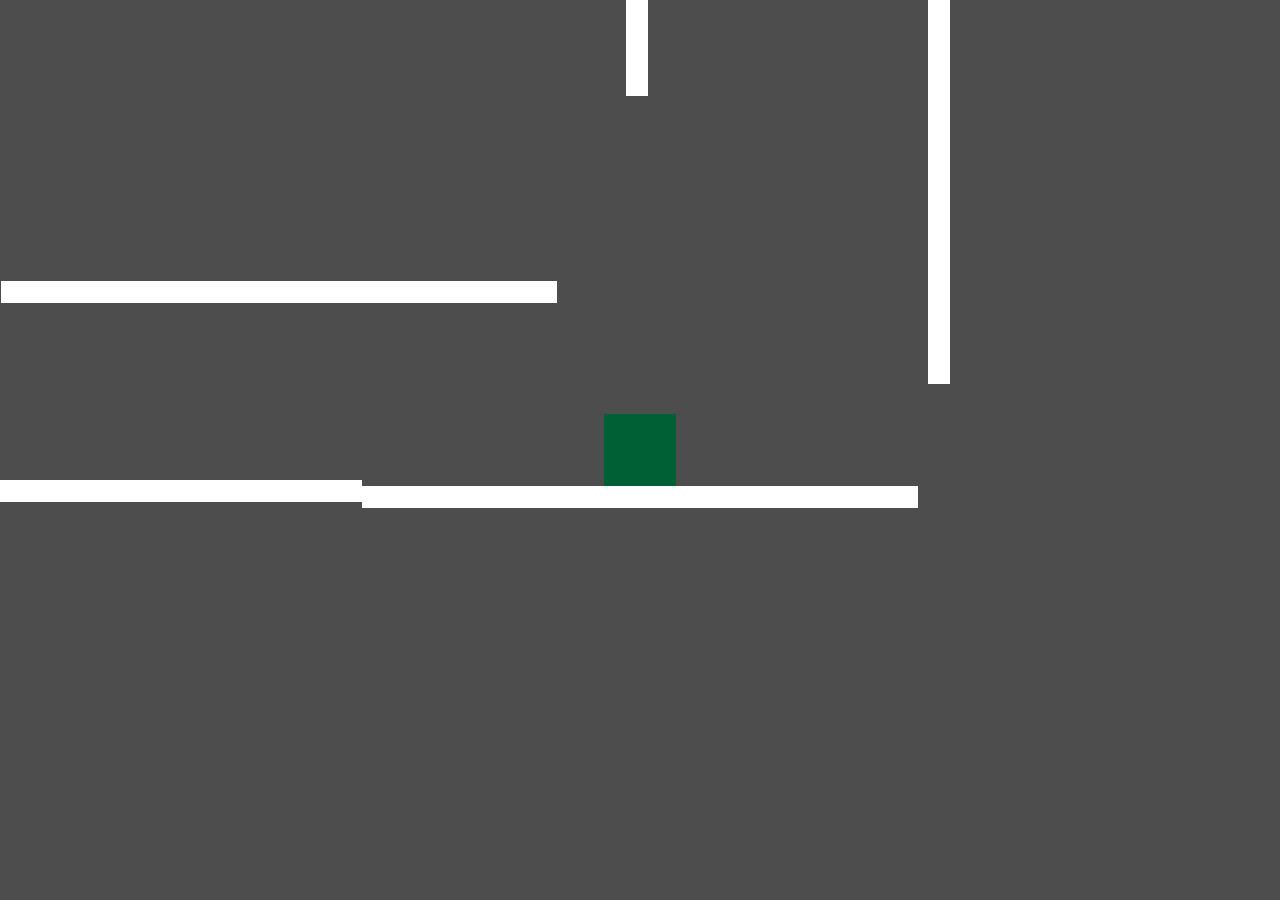
==== play/index.html @ 66088514 "Web build 12cd3b2" ====
<!DOCTYPE html>
<html lang="en">
	<head>
		<meta charset="utf-8">
		<meta name="viewport" content="width=device-width, user-scalable=no, initial-scale=1.0">
		<title>Clef</title>
		<style>
html, body, #canvas {
	margin: 0;
	padding: 0;
	border: 0;
}

body {
	color: white;
	background-color: black;
	overflow: hidden;
	touch-action: none;
}

#canvas {
	display: block;
}

#canvas:focus {
	outline: none;
}

#status, #status-splash, #status-progress {
	position: absolute;
	left: 0;
	right: 0;
}

#status, #status-splash {
	top: 0;
	bottom: 0;
}

#status {
	background-color: #242424;
	display: flex;
	flex-direction: column;
	justify-content: center;
	align-items: center;
	visibility: hidden;
}

#status-splash {
	max-height: 100%;
	max-width: 100%;
	margin: auto;
}

#status-splash.show-image--false {
	display: none;
}

#status-splash.fullsize--true {
	height: 100%;
	width: 100%;
	object-fit: contain;
}

#status-splash.use-filter--false {
	image-rendering: pixelated;
}

#status-progress, #status-notice {
	display: none;
}

#status-progress {
	bottom: 10%;
	width: 50%;
	margin: 0 auto;
}

#status-notice {
	background-color: #5b3943;
	border-radius: 0.5rem;
	border: 1px solid #9b3943;
	color: #e0e0e0;
	font-family: 'Noto Sans', 'Droid Sans', Arial, sans-serif;
	line-height: 1.3;
	margin: 0 2rem;
	overflow: hidden;
	padding: 1rem;
	text-align: center;
	z-index: 1;
}
		</style>
		<link id="-gd-engine-icon" rel="icon" type="image/png" href="index.icon.png" />
<link rel="apple-touch-icon" href="index.apple-touch-icon.png"/>

	</head>
	<body>
		<canvas id="canvas">
			Your browser does not support the canvas tag.
		</canvas>

		<noscript>
			Your browser does not support JavaScript.
		</noscript>

		<div id="status">
			<img id="status-splash" class="show-image--true fullsize--true use-filter--true" src="index.png" alt="">
			<progress id="status-progress"></progress>
			<div id="status-notice"></div>
		</div>

		<script src="index.js"></script>
		<script>
const GODOT_CONFIG = {"args":[],"canvasResizePolicy":2,"emscriptenPoolSize":8,"ensureCrossOriginIsolationHeaders":true,"executable":"index","experimentalVK":false,"fileSizes":{"index.pck":34248,"index.wasm":39514754},"focusCanvas":true,"gdextensionLibs":[],"godotPoolSize":4};
const GODOT_THREADS_ENABLED = false;
const engine = new Engine(GODOT_CONFIG);

(function () {
	const statusOverlay = document.getElementById('status');
	const statusProgress = document.getElementById('status-progress');
	const statusNotice = document.getElementById('status-notice');

	let initializing = true;
	let statusMode = '';

	function setStatusMode(mode) {
		if (statusMode === mode || !initializing) {
			return;
		}
		if (mode === 'hidden') {
			statusOverlay.remove();
			initializing = false;
			return;
		}
		statusOverlay.style.visibility = 'visible';
		statusProgress.style.display = mode === 'progress' ? 'block' : 'none';
		statusNotice.style.display = mode === 'notice' ? 'block' : 'none';
		statusMode = mode;
	}

	function setStatusNotice(text) {
		while (statusNotice.lastChild) {
			statusNotice.removeChild(statusNotice.lastChild);
		}
		const lines = text.split('\n');
		lines.forEach((line) => {
			statusNotice.appendChild(document.createTextNode(line));
			statusNotice.appendChild(document.createElement('br'));
		});
	}

	function displayFailureNotice(err) {
		console.error(err);
		if (err instanceof Error) {
			setStatusNotice(err.message);
		} else if (typeof err === 'string') {
			setStatusNotice(err);
		} else {
			setStatusNotice('An unknown error occurred.');
		}
		setStatusMode('notice');
		initializing = false;
	}

	const missing = Engine.getMissingFeatures({
		threads: GODOT_THREADS_ENABLED,
	});

	if (missing.length !== 0) {
		if (GODOT_CONFIG['serviceWorker'] && GODOT_CONFIG['ensureCrossOriginIsolationHeaders'] && 'serviceWorker' in navigator) {
			let serviceWorkerRegistrationPromise;
			try {
				serviceWorkerRegistrationPromise = navigator.serviceWorker.getRegistration();
			} catch (err) {
				serviceWorkerRegistrationPromise = Promise.reject(new Error('Service worker registration failed.'));
			}
			// There's a chance that installing the service worker would fix the issue
			Promise.race([
				serviceWorkerRegistrationPromise.then((registration) => {
					if (registration != null) {
						return Promise.reject(new Error('Service worker already exists.'));
					}
					return registration;
				}).then(() => engine.installServiceWorker()),
				// For some reason, `getRegistration()` can stall
				new Promise((resolve) => {
					setTimeout(() => resolve(), 2000);
				}),
			]).then(() => {
				// Reload if there was no error.
				window.location.reload();
			}).catch((err) => {
				console.error('Error while registering service worker:', err);
			});
		} else {
			// Display the message as usual
			const missingMsg = 'Error\nThe following features required to run Godot projects on the Web are missing:\n';
			displayFailureNotice(missingMsg + missing.join('\n'));
		}
	} else {
		setStatusMode('progress');
		engine.startGame({
			'onProgress': function (current, total) {
				if (current > 0 && total > 0) {
					statusProgress.value = current;
					statusProgress.max = total;
				} else {
					statusProgress.removeAttribute('value');
					statusProgress.removeAttribute('max');
				}
			},
		}).then(() => {
			setStatusMode('hidden');
		}, displayFailureNotice);
	}
}());
		</script>
	</body>
</html>
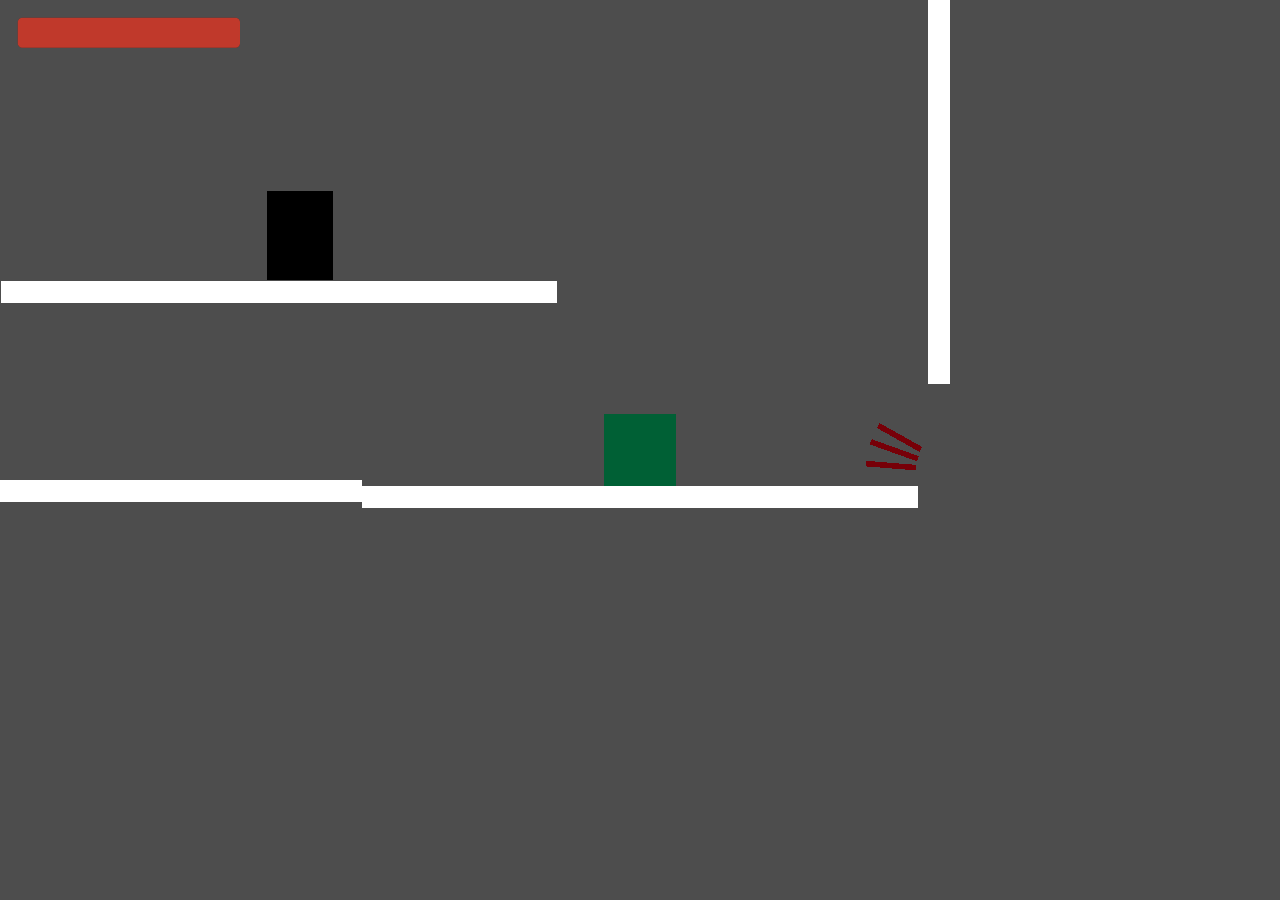
==== commit 9918ca77: "Web build 91ee0d0" ====
--- a/play/index.html
+++ b/play/index.html
@@ -111,7 +111,7 @@
 
 		<script src="index.js"></script>
 		<script>
-const GODOT_CONFIG = {"args":[],"canvasResizePolicy":2,"emscriptenPoolSize":8,"ensureCrossOriginIsolationHeaders":true,"executable":"index","experimentalVK":false,"fileSizes":{"index.pck":34248,"index.wasm":39514754},"focusCanvas":true,"gdextensionLibs":[],"godotPoolSize":4};
+const GODOT_CONFIG = {"args":[],"canvasResizePolicy":2,"emscriptenPoolSize":8,"ensureCrossOriginIsolationHeaders":true,"executable":"index","experimentalVK":false,"fileSizes":{"index.pck":64268,"index.wasm":39514754},"focusCanvas":true,"gdextensionLibs":[],"godotPoolSize":4};
 const GODOT_THREADS_ENABLED = false;
 const engine = new Engine(GODOT_CONFIG);
 
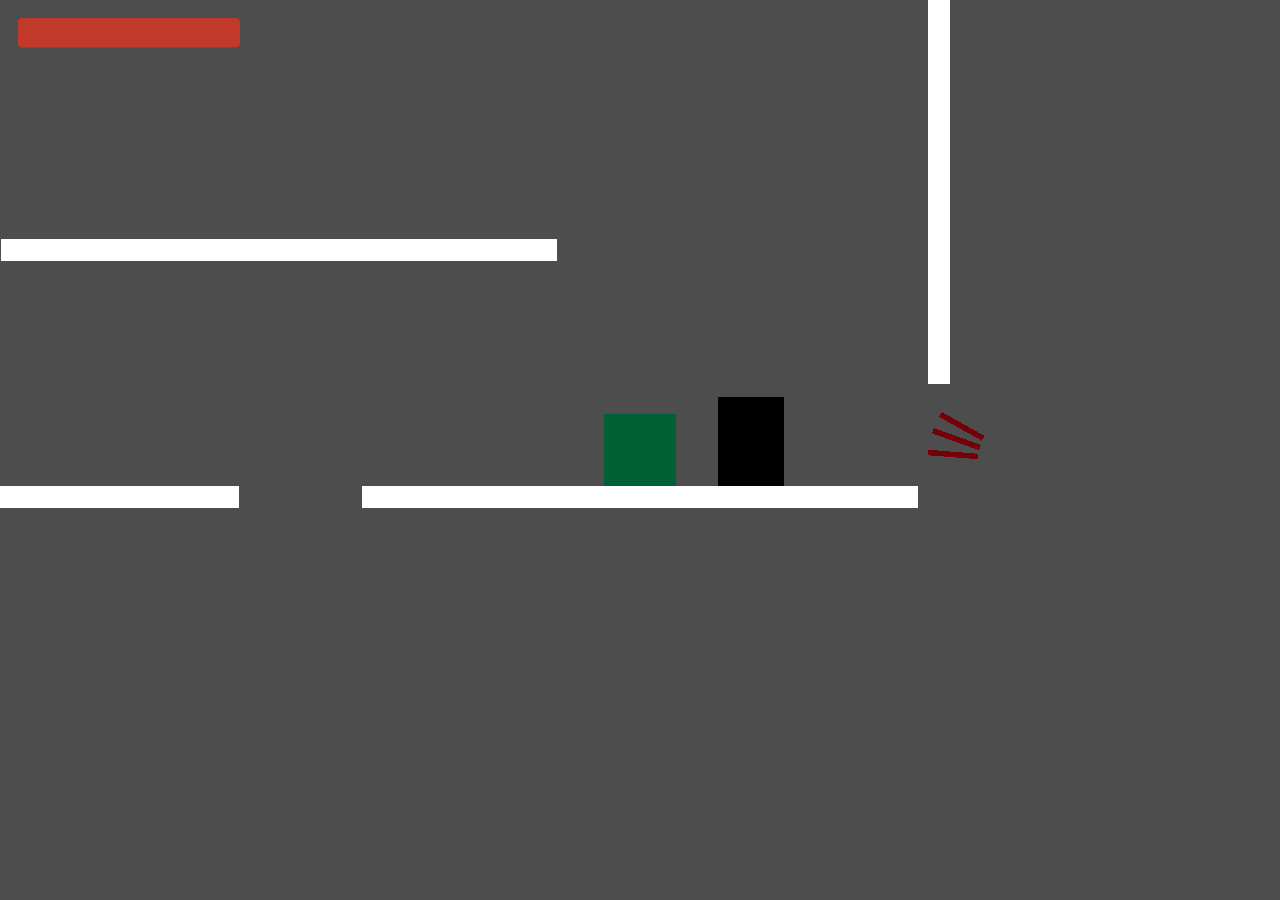
==== commit 85708b23: "Web build 7b0ee93" ====
--- a/play/index.html
+++ b/play/index.html
@@ -111,7 +111,7 @@
 
 		<script src="index.js"></script>
 		<script>
-const GODOT_CONFIG = {"args":[],"canvasResizePolicy":2,"emscriptenPoolSize":8,"ensureCrossOriginIsolationHeaders":true,"executable":"index","experimentalVK":false,"fileSizes":{"index.pck":64268,"index.wasm":39514754},"focusCanvas":true,"gdextensionLibs":[],"godotPoolSize":4};
+const GODOT_CONFIG = {"args":[],"canvasResizePolicy":2,"emscriptenPoolSize":8,"ensureCrossOriginIsolationHeaders":true,"executable":"index","experimentalVK":false,"fileSizes":{"index.pck":94148,"index.wasm":39514754},"focusCanvas":true,"gdextensionLibs":[],"godotPoolSize":4};
 const GODOT_THREADS_ENABLED = false;
 const engine = new Engine(GODOT_CONFIG);
 
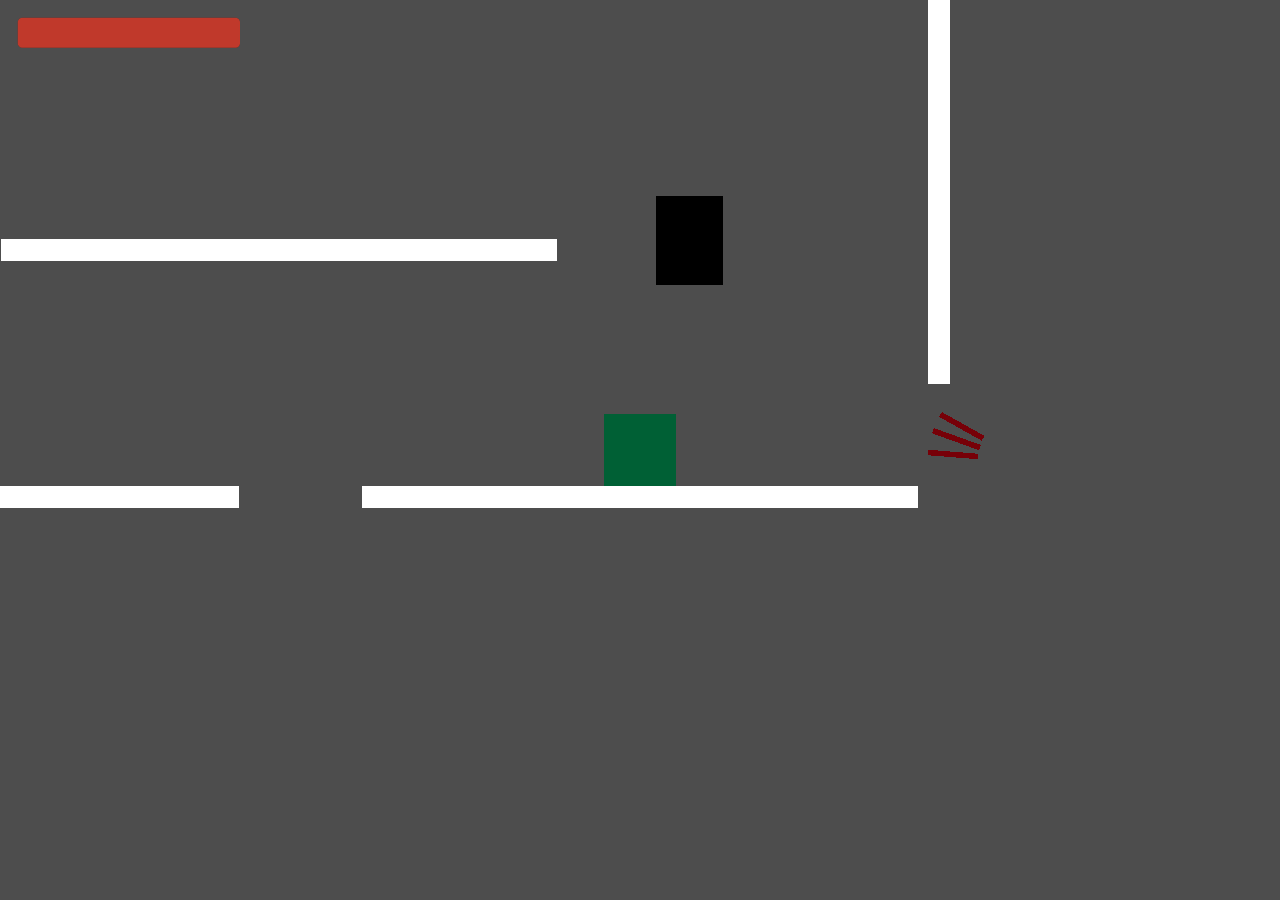
==== commit 7fa1f84f: "Web build cefcf0e" ====
--- a/play/index.html
+++ b/play/index.html
@@ -111,7 +111,7 @@
 
 		<script src="index.js"></script>
 		<script>
-const GODOT_CONFIG = {"args":[],"canvasResizePolicy":2,"emscriptenPoolSize":8,"ensureCrossOriginIsolationHeaders":true,"executable":"index","experimentalVK":false,"fileSizes":{"index.pck":94148,"index.wasm":39514754},"focusCanvas":true,"gdextensionLibs":[],"godotPoolSize":4};
+const GODOT_CONFIG = {"args":[],"canvasResizePolicy":2,"emscriptenPoolSize":8,"ensureCrossOriginIsolationHeaders":true,"executable":"index","experimentalVK":false,"fileSizes":{"index.pck":107028,"index.wasm":39514754},"focusCanvas":true,"gdextensionLibs":[],"godotPoolSize":4};
 const GODOT_THREADS_ENABLED = false;
 const engine = new Engine(GODOT_CONFIG);
 
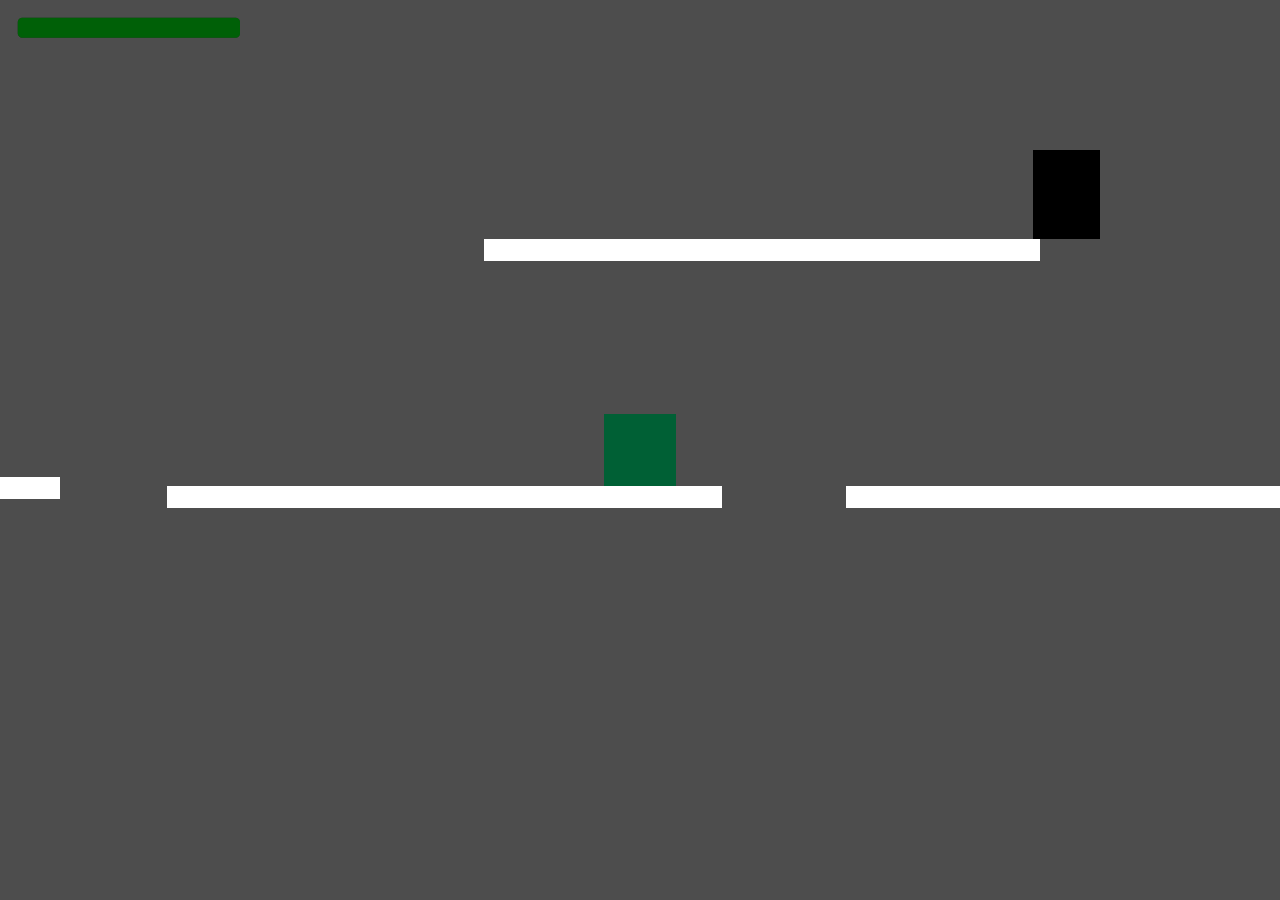
==== commit 23974f0f: "Web build d8722b9" ====
--- a/play/index.html
+++ b/play/index.html
@@ -111,7 +111,7 @@
 
 		<script src="index.js"></script>
 		<script>
-const GODOT_CONFIG = {"args":[],"canvasResizePolicy":2,"emscriptenPoolSize":8,"ensureCrossOriginIsolationHeaders":true,"executable":"index","experimentalVK":false,"fileSizes":{"index.pck":107028,"index.wasm":39514754},"focusCanvas":true,"gdextensionLibs":[],"godotPoolSize":4};
+const GODOT_CONFIG = {"args":[],"canvasResizePolicy":2,"emscriptenPoolSize":8,"ensureCrossOriginIsolationHeaders":true,"executable":"index","experimentalVK":false,"fileSizes":{"index.pck":146376,"index.wasm":39514754},"focusCanvas":true,"gdextensionLibs":[],"godotPoolSize":4};
 const GODOT_THREADS_ENABLED = false;
 const engine = new Engine(GODOT_CONFIG);
 
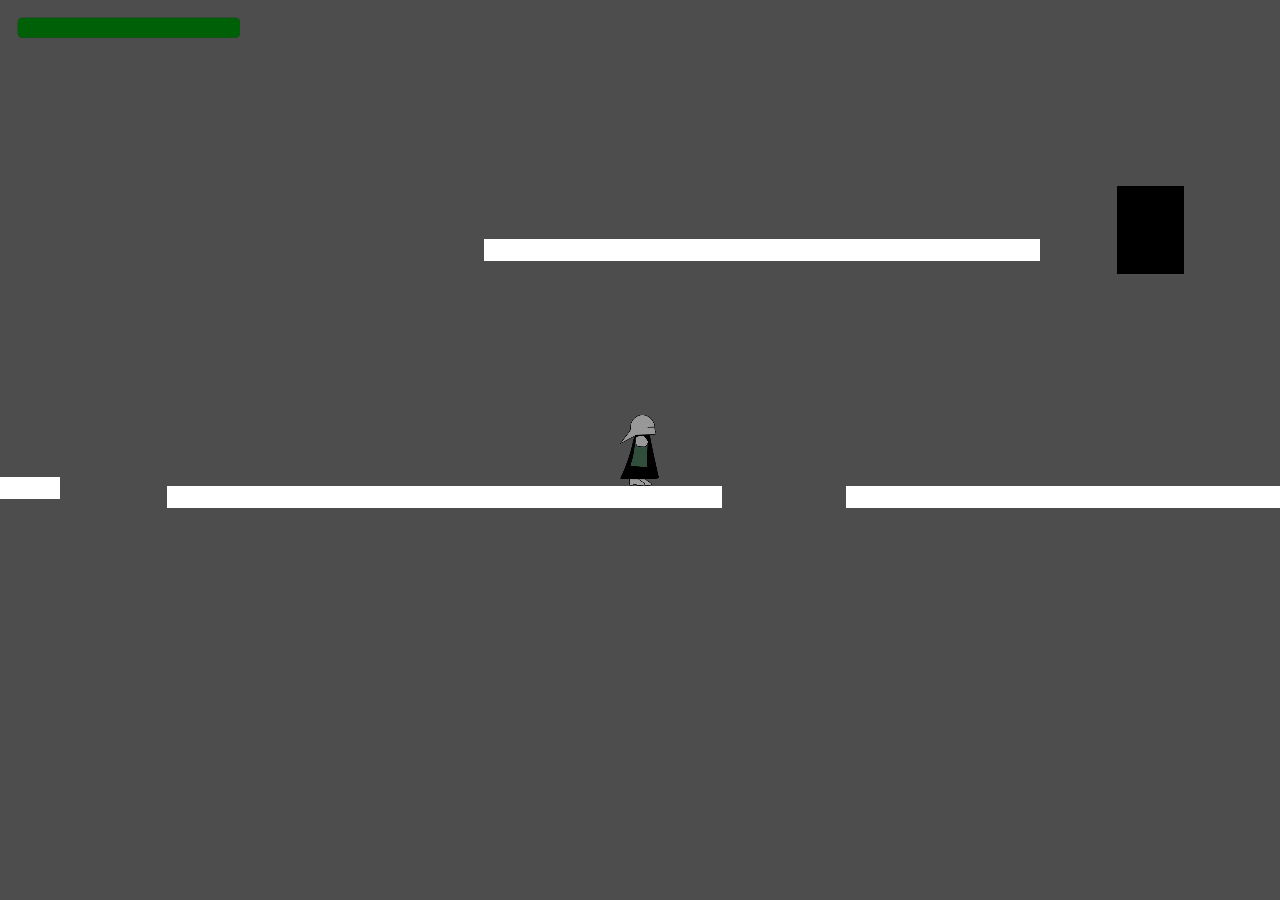
==== commit cc79b1e9: "Web build e2e9315" ====
--- a/play/index.html
+++ b/play/index.html
@@ -111,7 +111,7 @@
 
 		<script src="index.js"></script>
 		<script>
-const GODOT_CONFIG = {"args":[],"canvasResizePolicy":2,"emscriptenPoolSize":8,"ensureCrossOriginIsolationHeaders":true,"executable":"index","experimentalVK":false,"fileSizes":{"index.pck":146376,"index.wasm":39514754},"focusCanvas":true,"gdextensionLibs":[],"godotPoolSize":4};
+const GODOT_CONFIG = {"args":[],"canvasResizePolicy":2,"emscriptenPoolSize":8,"ensureCrossOriginIsolationHeaders":true,"executable":"index","experimentalVK":false,"fileSizes":{"index.pck":176372,"index.wasm":39514754},"focusCanvas":true,"gdextensionLibs":[],"godotPoolSize":4};
 const GODOT_THREADS_ENABLED = false;
 const engine = new Engine(GODOT_CONFIG);
 
